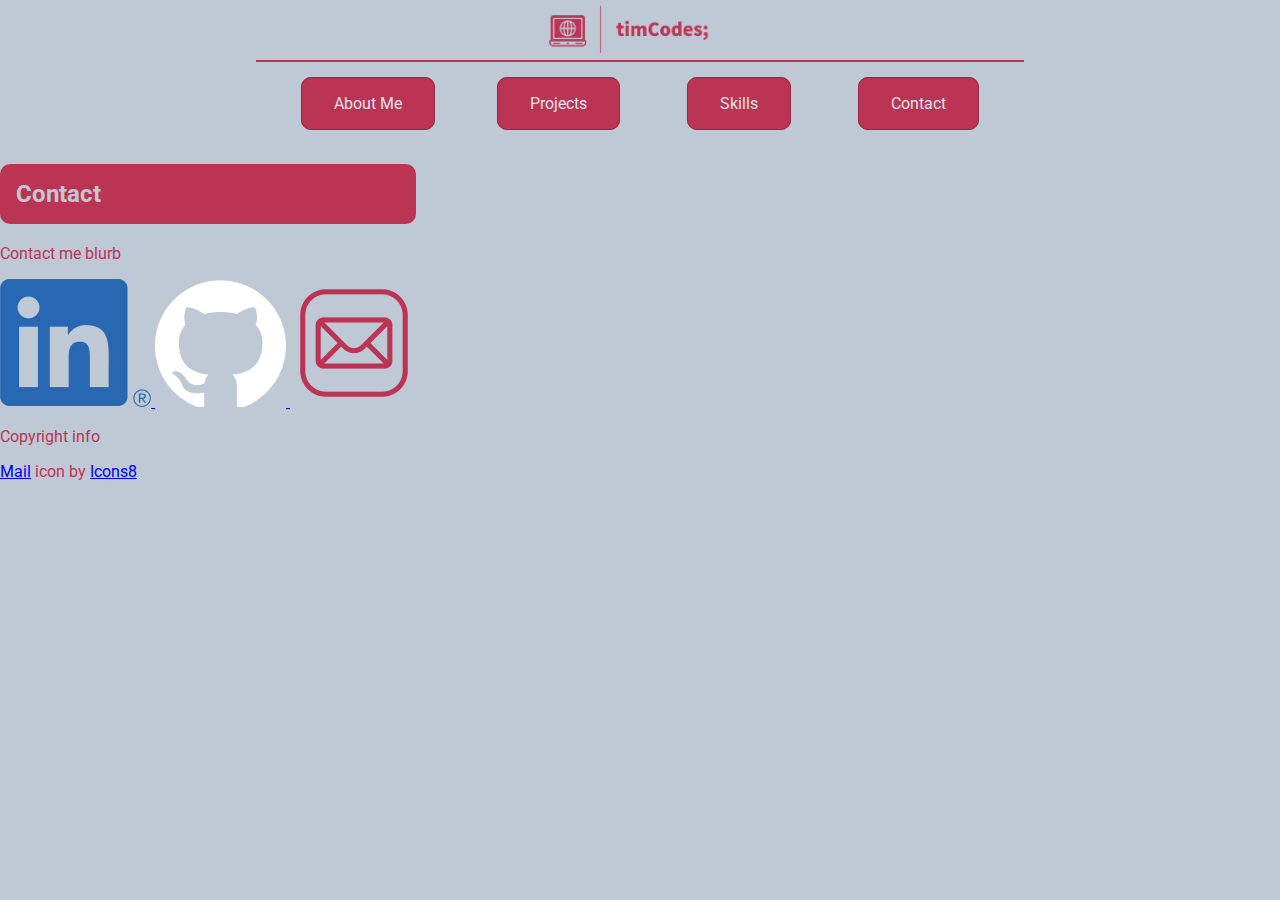
==== contact.html @ a85580fb "Add smaller logos to contact.html" ====
<!DOCTYPE html>
<html lang="en">
<head>
    <link rel="preconnect" href="https://fonts.googleapis.com"><link rel="preconnect" href="https://fonts.gstatic.com" crossorigin><link href="https://fonts.googleapis.com/css2?family=Montserrat:ital,wght@0,100;0,200;0,300;0,400;0,500;0,600;0,700;0,800;0,900;1,100;1,200;1,300;1,400;1,500;1,600;1,700;1,800;1,900&family=Roboto:ital,wght@0,100;0,300;0,400;0,500;0,700;0,900;1,100;1,300;1,400;1,500;1,700;1,900&display=swap" rel="stylesheet">
    <link rel="stylesheet" href="./resources/style.css">
    <meta charset="UTF-8">
    <meta http-equiv="X-UA-Compatible" content="IE=edge">
    <meta name="viewport" content="width=device-width, initial-scale=1.0">
    <title>Contact Page</title>
</head>
<body>
    <header>
        <a href="./index.html" class="logo"><img src="./resources/images/timCodes; -1 Transparent cropped.png" alt="timCodes logo" class="logo-img"></a>
        <!-- <h1>{timCodes;}</h1> Placeholder for logo -->

        <nav>
            <ul>
                <li><a href="#about-me">About Me</a></li>
                <li><a href="#projects">Projects</a></li>
                <li><a href="#skills">Skills</a></li>
                <li><a href="./contact.html">Contact</a></li>
            </ul>
        </nav>
    </header>

    <main>
        <section class="contact-email">
            <h2>Contact</h2>
            <p>Contact me blurb</p>
        </section>
        <!-- Commenting out contact form until I can make it work with backend
        <section class="contact-form">
            <p>Alternatively, you can use the below form to get in contact:</p>
            <br>
            <form action="" method="POST">
                <label for="name">Name</label>
                <br>
                <input type="text" id="name" name="name" required>
                <br><br>
                <label for="email-address">Email Address</label>
                <br>
                <input type="text" id="email-address" name="email-address" required>
                <br><br>
                <label for="phone-number">Phone Number</label>
                <br>
                <input type="text" id="phone-number" name="phone-number">
                <br><br>
                <label for="enquiry">Enquiry</label>
                <br>
                <textarea name="enquiry" id="enquiry" cols="30" rows="10"></textarea>
                <br><br>
                <input type="submit">
                <br><br>
            </form>
        </section>
        -->
        <section class="socials">
            <a href="https://www.linkedin.com/in/timothybracey13/" target="_blank" class="linkedin">
                <img src="./resources/images/socials/LI-In-Bug 128px high.png" alt="LinkedIn logo">
            </a>
            <a href="https://github.com/toothless13" target="_blank" class="github">
                <img src="./resources/images/socials/github-mark-white-128px high.png" alt="GitHub logo">
            </a>
            <a href="mailto:timcodes13@outlook.com" target="_blank" class="mail">
                <img src="./resources/images/socials/icons8-mail-128.png" alt="Email logo">
            </a>
        </section>
    </main>


    <footer>
        <p>Copyright info</p>
        <a target="_blank" href="https://icons8.com/icon/baRhMh2wmjbT/mail">Mail</a> icon by <a target="_blank" href="https://icons8.com">Icons8</a>
    </footer>
</body>
</html>
---- resources/style.css ----
/* General Styles */
html,
body {
    font-size: 16px;
    margin: 0;
    padding: 0;
    font-family: 'Roboto', sans-serif;
    box-sizing: border-box;
    position: relative;
    background-color: hsl(211, 22%, 79%);
    color: hsl(346, 57%, 47%);
}

/* Header Section */

header {
    display: flex;
    flex-direction: column;
    align-items: center;
    justify-content: center;
}

.logo {
    display: inline-block;
    margin-left: auto;
    margin-right: auto;
    width: 20%;
}

.logo-img {
    height: 50%;
    width: 100%;
}

nav {
    width: 60%;
    border-top: solid 2px hsl(346, 57%, 47%);
}

nav ul {
    width: 100%;
    display: flex;
    justify-content: space-evenly;
    align-items: center;
    padding: 0;
    /* margin-top: 0; */
}

nav ul li {
    list-style-type: none;
    margin: 1rem 1rem;
    display: inline-block;
    flex: 0 1 15%;
    text-align: center;
}

ul li a {
    background-color: hsl(346, 57%, 47%);
    border: 1px solid hsl(346, 57%, 37%);
    border-radius: 0.625rem;
    padding: 1rem 2rem;
    text-decoration: none;
    color: 	hsl(211, 22%, 89%);
    font-size: 100%;
    text-align: center;
    white-space: nowrap;
}

ul li a:hover {
    color: hsl(346, 57%, 47%);
    background-color: hsl(211, 22%, 79%);
}

h2 {
    background-color: hsl(346, 57%, 47%);
    color: hsl(211, 22%, 79%);
    padding: 1rem 1rem;
    width: 30%;
    border-radius: 0.625rem;
}

.about-me {
    width: 60%;
    margin: auto;
    /* display: flex;
    flex-direction: column;
    align-items: space-evenly; */
}

.about-me p {
    width: 60%;
}

.projects {
    width: 60%;
    margin: auto;
    padding-top: 2rem;
}

.project-flex {
    display: flex;
    justify-content: space-between;
    padding: 1rem 0;
}

.project-flex div {
    width: 60%;
}

.project-flex img {
    border-radius: 0.625rem;
    width: 30%;
}

.skills {
    width: 60%;
    margin: auto;
    padding-top: 2rem;
}
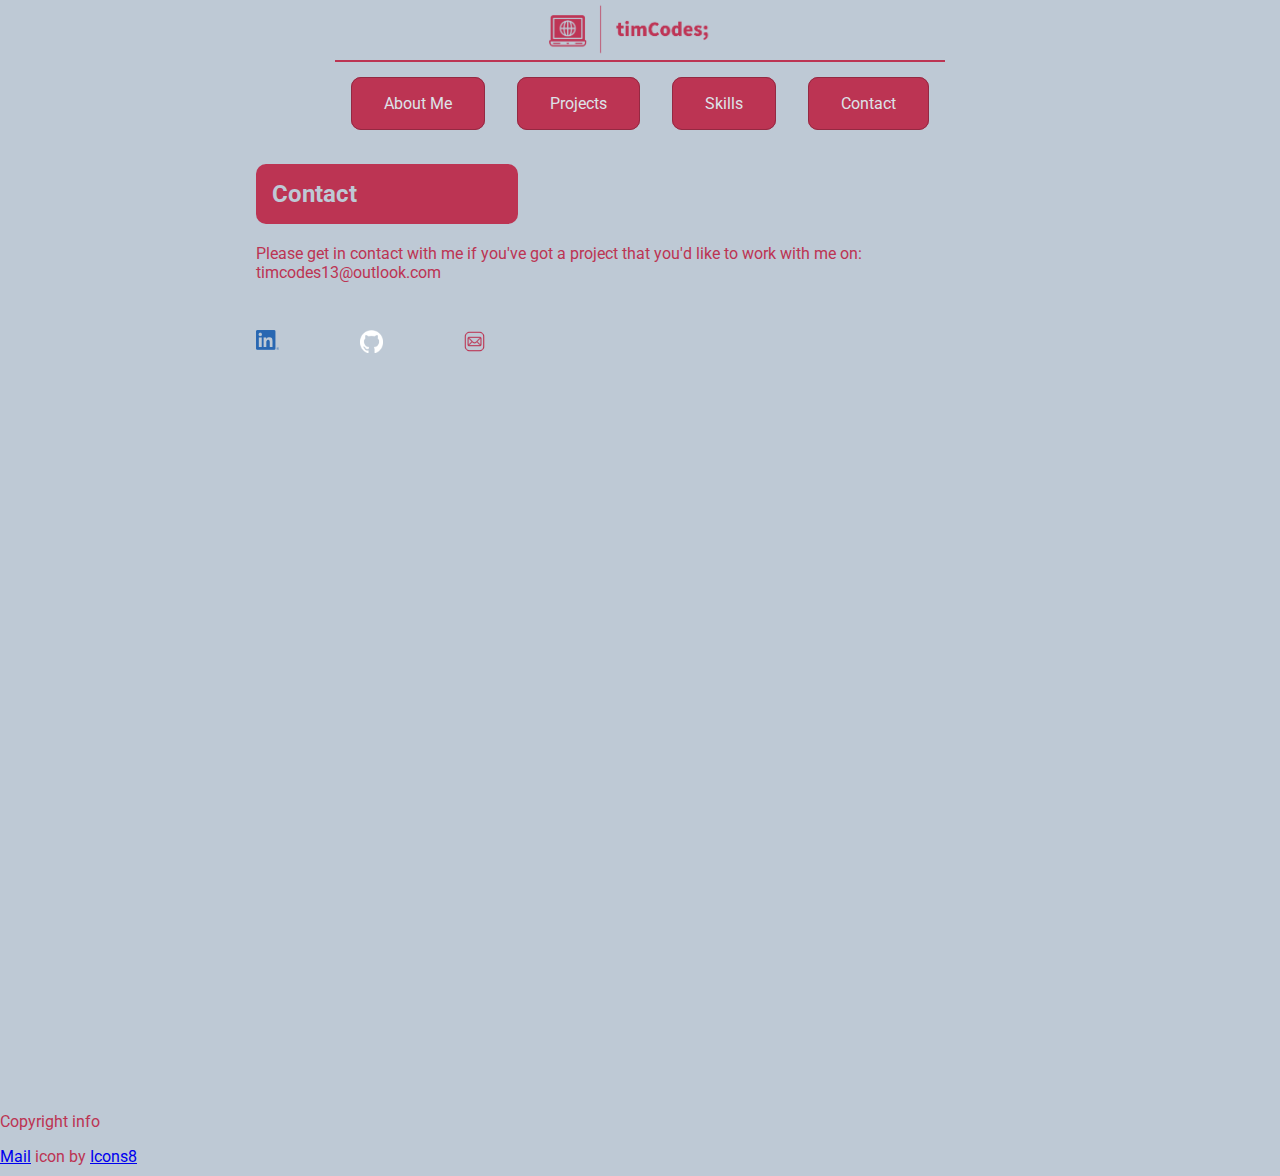
==== commit 37106f66: "Work on styling of socials, skills and footer" ====
--- a/contact.html
+++ b/contact.html
@@ -26,7 +26,7 @@
     <main>
         <section class="contact-email">
             <h2>Contact</h2>
-            <p>Contact me blurb</p>
+            <p>Please get in contact with me if you've got a project that you'd like to work with me on: <span class="email-link">timcodes13@outlook.com</span></p>
         </section>
         <!-- Commenting out contact form until I can make it work with backend
         <section class="contact-form">
--- a/resources/style.css
+++ b/resources/style.css
@@ -9,6 +9,13 @@
     position: relative;
     background-color: hsl(211, 22%, 79%);
     color: hsl(346, 57%, 47%);
+}
+
+main {
+    width: 60%;
+    margin: auto;
+    min-height: 100vh;
+    /* position: relative; */
 }
 
 /* Header Section */
@@ -33,7 +40,7 @@
 }
 
 nav {
-    width: 60%;
+    /* width: 60%; */
     border-top: solid 2px hsl(346, 57%, 47%);
 }
 
@@ -80,7 +87,7 @@
 }
 
 .about-me {
-    width: 60%;
+    /* width: 60%; */
     margin: auto;
     /* display: flex;
     flex-direction: column;
@@ -88,12 +95,12 @@
 }
 
 .about-me p {
-    width: 60%;
+    /* width: 60%; */
 }
 
 .projects {
-    width: 60%;
-    margin: auto;
+    /* width: 60%; */
+    /* margin: auto; */
     padding-top: 2rem;
 }
 
@@ -104,7 +111,7 @@
 }
 
 .project-flex div {
-    width: 60%;
+    /* width: 60%; */
 }
 
 .project-flex img {
@@ -113,7 +120,48 @@
 }
 
 .skills {
-    width: 60%;
-    margin: auto;
+    /* width: 60%; */
+    /* margin: auto; */
     padding-top: 2rem;
+}
+
+.skills-flex {
+    display: flex;
+    justify-content: space-between;
+    padding: 1rem 0;
+}
+
+.contact-email {
+    /* width: 60%; */
+    /* margin: auto; */
+}
+
+.socials {
+    width: 30%;
+    /* margin: auto; */
+    display: flex;
+    justify-content: space-between;
+    padding: 2rem 0;
+}
+
+.socials a {
+    display: inline-block;
+    width: 10%;
+}
+
+.socials a img {
+    /* display: inline; */
+    width: 100%;
+}
+
+/* Footer section */
+
+footer {
+    display: block;
+    /* position: absolute; */
+    bottom: 0;
+    /* left: 0; */
+    padding: 2rem 0;
+    width: 100%;
+    height: 3rem;
 }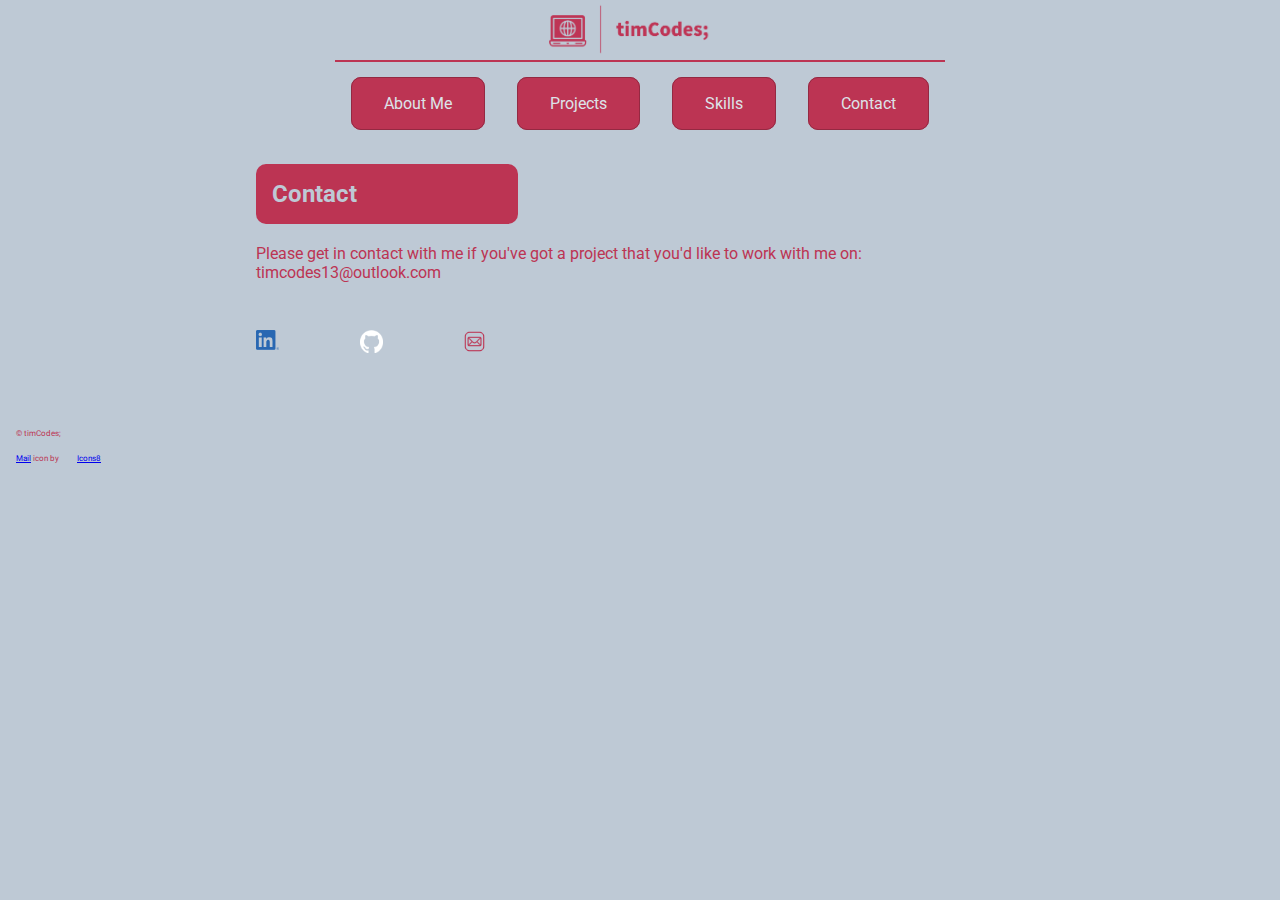
==== commit 6810184c: "Work on footer alignment and flex properties of projects section" ====
--- a/contact.html
+++ b/contact.html
@@ -69,8 +69,8 @@
 
 
     <footer>
-        <p>Copyright info</p>
-        <a target="_blank" href="https://icons8.com/icon/baRhMh2wmjbT/mail">Mail</a> icon by <a target="_blank" href="https://icons8.com">Icons8</a>
+        <p>&copy; timCodes;</p>
+        <a target="_blank" href="https://icons8.com/icon/baRhMh2wmjbT/mail">Mail</a><span> icon by </span><a target="_blank" href="https://icons8.com">Icons8</a>
     </footer>
 </body>
 </html>--- a/resources/style.css
+++ b/resources/style.css
@@ -9,12 +9,14 @@
     position: relative;
     background-color: hsl(211, 22%, 79%);
     color: hsl(346, 57%, 47%);
+    display: flex;
+    flex-direction: column;
 }
 
 main {
     width: 60%;
     margin: auto;
-    min-height: 100vh;
+    /* min-height: 100vh; */
     /* position: relative; */
 }
 
@@ -108,15 +110,20 @@
     display: flex;
     justify-content: space-between;
     padding: 1rem 0;
+    /* flex-wrap: wrap; */
 }
 
 .project-flex div {
     /* width: 60%; */
+    padding-right: 1rem;
+    flex: 1;
+    /* width: 50%; */
 }
 
 .project-flex img {
     border-radius: 0.625rem;
     width: 30%;
+    flex: 1;
 }
 
 .skills {
@@ -131,6 +138,11 @@
     padding: 1rem 0;
 }
 
+.skills-flex img {
+    padding: 1rem 0;
+    flex: 0 1;
+}
+
 .contact-email {
     /* width: 60%; */
     /* margin: auto; */
@@ -142,6 +154,7 @@
     display: flex;
     justify-content: space-between;
     padding: 2rem 0;
+    flex: 1 1;
 }
 
 .socials a {
@@ -161,7 +174,21 @@
     /* position: absolute; */
     bottom: 0;
     /* left: 0; */
-    padding: 2rem 0;
-    width: 100%;
-    height: 3rem;
+    padding-top: 2rem;
+    /* width: 100%; */
+    height: 2rem;
+}
+
+footer p {
+    font-size: 0.5rem;
+    padding-left: 1rem;
+}
+
+footer a {
+    padding-left: 1rem;
+    font-size: 0.5rem;
+}
+
+footer span {
+    font-size: 0.5rem;
 }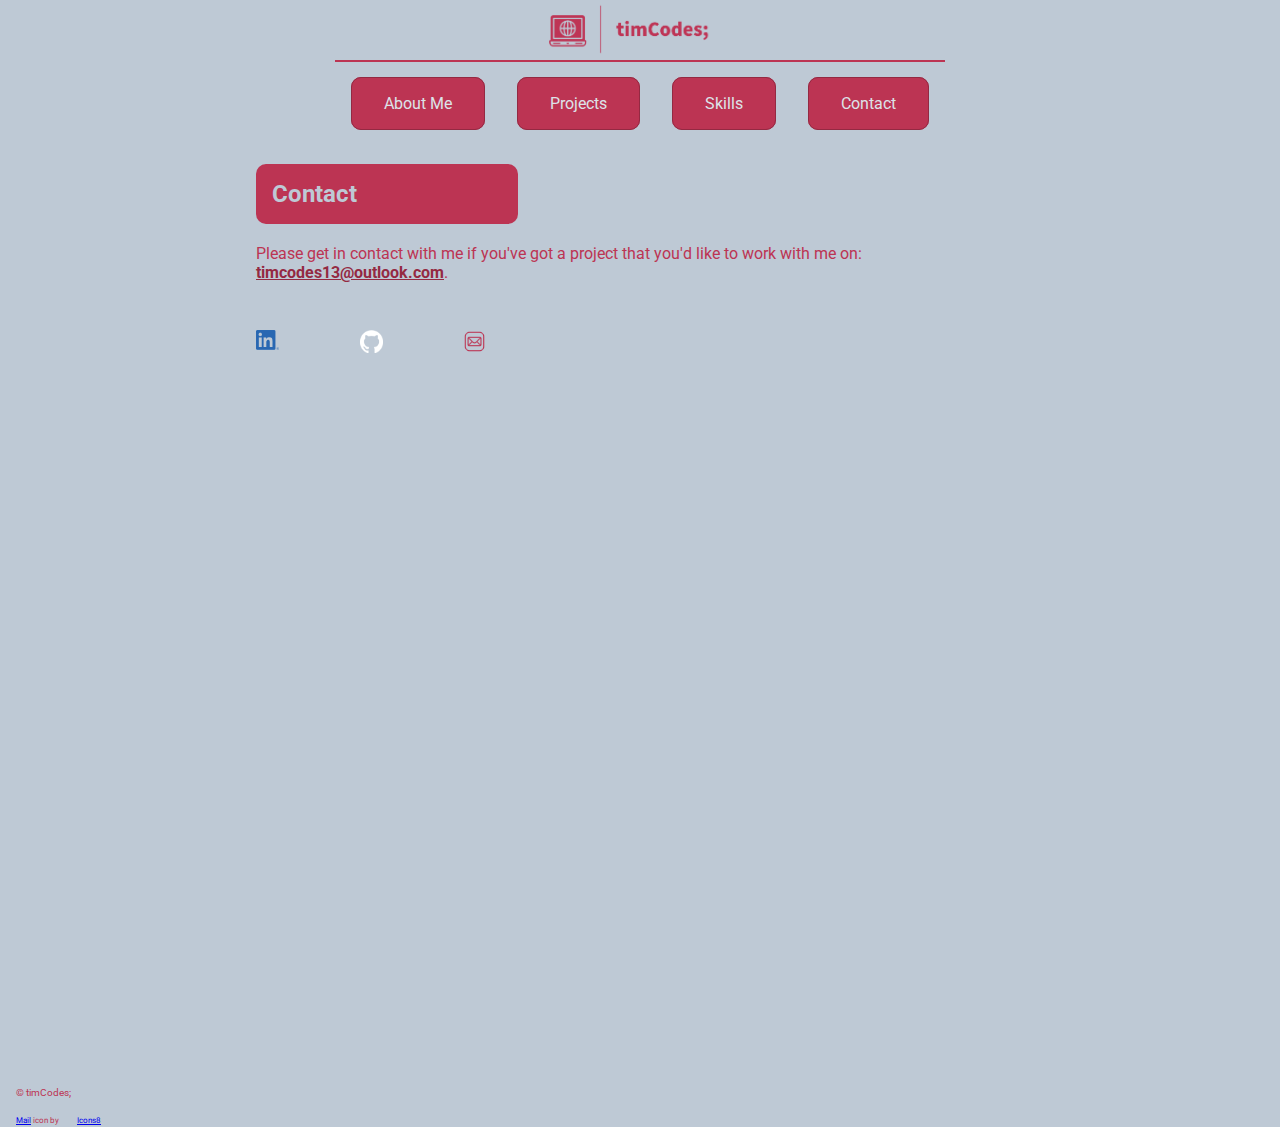
==== commit a76fff22: "Change git logo, set min page height, add hover effects to links" ====
--- a/contact.html
+++ b/contact.html
@@ -26,7 +26,7 @@
     <main>
         <section class="contact-email">
             <h2>Contact</h2>
-            <p>Please get in contact with me if you've got a project that you'd like to work with me on: <span class="email-link">timcodes13@outlook.com</span></p>
+            <p>Please get in contact with me if you've got a project that you'd like to work with me on: <a href="mailto:timcodes13@outlook.com" class="mail-link">timcodes13@outlook.com</a>.</p>
         </section>
         <!-- Commenting out contact form until I can make it work with backend
         <section class="contact-form">
--- a/resources/style.css
+++ b/resources/style.css
@@ -16,7 +16,7 @@
 main {
     width: 60%;
     margin: auto;
-    /* min-height: 100vh; */
+    min-height: 100vh;
     /* position: relative; */
 }
 
@@ -130,22 +130,39 @@
     /* width: 60%; */
     /* margin: auto; */
     padding-top: 2rem;
+    display: flex;
+    flex-direction: column;
 }
 
 .skills-flex {
     display: flex;
     justify-content: space-between;
     padding: 1rem 0;
+    /* flex: 1;
+    flex-wrap: nowrap; */
 }
 
 .skills-flex img {
-    padding: 1rem 0;
-    flex: 0 1;
+    padding: 1rem 1rem;
+    /* flex: 1; */
+    width: 4rem;
 }
 
 .contact-email {
     /* width: 60%; */
     /* margin: auto; */
+}
+
+a.mail-link {
+    /* text-decoration: none; */
+    color: hsl(346, 57%, 37%);
+    font-weight: 700;
+}
+
+a.mail-link:hover {
+    text-decoration: none;
+    color: hsl(346, 57%, 47%);
+    /* font-weight: 400; */
 }
 
 .socials {
@@ -180,7 +197,7 @@
 }
 
 footer p {
-    font-size: 0.5rem;
+    font-size: 0.625rem;
     padding-left: 1rem;
 }
 
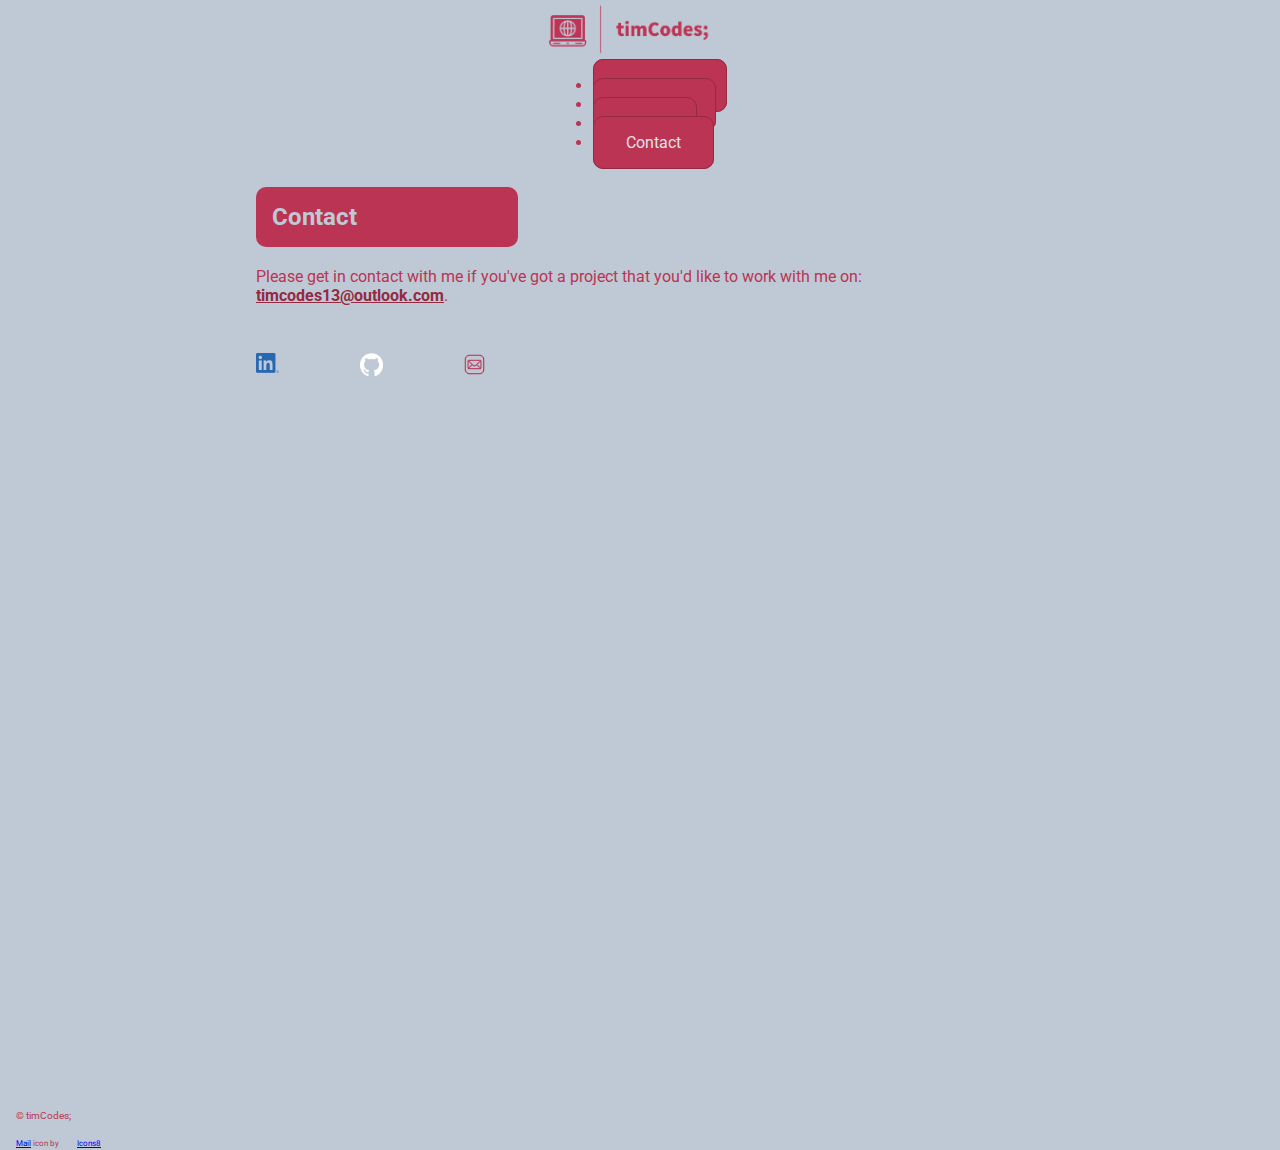
==== commit 8739a67a: "Style 320px media query, and start setting up responsive navbar" ====
--- a/contact.html
+++ b/contact.html
@@ -3,6 +3,7 @@
 <head>
     <link rel="preconnect" href="https://fonts.googleapis.com"><link rel="preconnect" href="https://fonts.gstatic.com" crossorigin><link href="https://fonts.googleapis.com/css2?family=Montserrat:ital,wght@0,100;0,200;0,300;0,400;0,500;0,600;0,700;0,800;0,900;1,100;1,200;1,300;1,400;1,500;1,600;1,700;1,800;1,900&family=Roboto:ital,wght@0,100;0,300;0,400;0,500;0,700;0,900;1,100;1,300;1,400;1,500;1,700;1,900&display=swap" rel="stylesheet">
     <link rel="stylesheet" href="./resources/style.css">
+    <link rel="stylesheet" href="https://cdnjs.cloudflare.com/ajax/libs/font-awesome/4.7.0/css/font-awesome.min.css">
     <meta charset="UTF-8">
     <meta http-equiv="X-UA-Compatible" content="IE=edge">
     <meta name="viewport" content="width=device-width, initial-scale=1.0">
@@ -28,32 +29,7 @@
             <h2>Contact</h2>
             <p>Please get in contact with me if you've got a project that you'd like to work with me on: <a href="mailto:timcodes13@outlook.com" class="mail-link">timcodes13@outlook.com</a>.</p>
         </section>
-        <!-- Commenting out contact form until I can make it work with backend
-        <section class="contact-form">
-            <p>Alternatively, you can use the below form to get in contact:</p>
-            <br>
-            <form action="" method="POST">
-                <label for="name">Name</label>
-                <br>
-                <input type="text" id="name" name="name" required>
-                <br><br>
-                <label for="email-address">Email Address</label>
-                <br>
-                <input type="text" id="email-address" name="email-address" required>
-                <br><br>
-                <label for="phone-number">Phone Number</label>
-                <br>
-                <input type="text" id="phone-number" name="phone-number">
-                <br><br>
-                <label for="enquiry">Enquiry</label>
-                <br>
-                <textarea name="enquiry" id="enquiry" cols="30" rows="10"></textarea>
-                <br><br>
-                <input type="submit">
-                <br><br>
-            </form>
-        </section>
-        -->
+
         <section class="socials">
             <a href="https://www.linkedin.com/in/timothybracey13/" target="_blank" class="linkedin">
                 <img src="./resources/images/socials/LI-In-Bug 128px high.png" alt="LinkedIn logo">
--- a/resources/style.css
+++ b/resources/style.css
@@ -41,12 +41,12 @@
     width: 100%;
 }
 
-nav {
+nav.desktop {
     /* width: 60%; */
     border-top: solid 2px hsl(346, 57%, 47%);
 }
 
-nav ul {
+nav.desktop ul {
     width: 100%;
     display: flex;
     justify-content: space-evenly;
@@ -55,7 +55,7 @@
     /* margin-top: 0; */
 }
 
-nav ul li {
+nav.desktop ul li {
     list-style-type: none;
     margin: 1rem 1rem;
     display: inline-block;
@@ -80,6 +80,18 @@
     background-color: hsl(211, 22%, 79%);
 }
 
+nav.mobile {
+    display: none;
+}
+
+.btn {
+    background-color: hsl(211, 22%, 79%);
+    color: hsl(346, 57%, 47%);
+    padding: 0.625rem;
+    border: 2px solid hsl(346, 57%, 47%);
+    border-radius: 0.625rem;
+}
+
 h2 {
     background-color: hsl(346, 57%, 47%);
     color: hsl(211, 22%, 79%);
@@ -96,10 +108,6 @@
     align-items: space-evenly; */
 }
 
-.about-me p {
-    /* width: 60%; */
-}
-
 .projects {
     /* width: 60%; */
     /* margin: auto; */
@@ -122,8 +130,8 @@
 
 .project-flex img {
     border-radius: 0.625rem;
-    width: 30%;
-    flex: 1;
+    width: 20.1875rem;
+    /* flex: 1; */
 }
 
 .skills {
@@ -146,11 +154,6 @@
     padding: 1rem 1rem;
     /* flex: 1; */
     width: 4rem;
-}
-
-.contact-email {
-    /* width: 60%; */
-    /* margin: auto; */
 }
 
 a.mail-link {
@@ -208,4 +211,126 @@
 
 footer span {
     font-size: 0.5rem;
+}
+
+/* Media Queries */
+
+/* 1024 x 840 */
+
+@media only screen and (max-width: 1024px) {
+    main {
+        width: 80%;
+    }
+}
+
+/* 768 x 840 */
+
+@media only screen and (max-width: 768px) {
+
+    main {
+        font-size: 14px;
+    }
+    .project-flex {
+        display: flex;
+        justify-content: space-between;
+        padding: 1rem 0;
+        flex-wrap: wrap;
+    }
+    
+    .project-flex div {
+        /* width: 60%; */
+        padding-right: 1rem;
+        /* flex: 1; */
+        /* width: 50%; */
+    }
+    
+    .project-flex img {
+        border-radius: 0.625rem;
+        /* width: 30%; */
+        width: 15rem;
+        object-fit: contain;
+        /* flex: 1; */
+    }
+}
+
+/* 650 x 840 */
+
+@media only screen and (max-width: 650px) {
+    h2 {
+        margin: auto;
+        width: 80%;
+        text-align: center;
+    }
+
+    .project-flex {
+        flex-direction: column;
+        align-items: center;
+    }
+
+    .project-flex div {
+        text-align: center;
+    }
+}
+
+/* 320 x 840 */
+
+@media only screen and (max-width: 320px) {
+    main {
+        width: 90%;
+        margin: auto;
+    }
+
+    .logo {
+        width: 50%;
+        border-bottom: solid 2px hsl(346, 57%, 47%);
+        margin-left: 25%;
+    }
+
+    header {
+        flex-direction: row;
+        justify-content: space-between;
+        align-items: center;
+    }
+
+    nav.desktop {
+        display: none;
+    }
+
+    nav.mobile {
+        display: block;
+    }
+
+    /* .btn {
+        position: relative;
+        right: 0;
+    } */
+
+    .about-me {
+        padding-top: 1rem;
+    }
+
+    .skills-flex {
+        flex-wrap: wrap;
+        justify-content: center;
+    }
+
+    .skills-flex img {
+        flex-shrink: 1;
+    }
+
+    .contact-email {
+        padding-top: 2rem;
+    }
+
+    .contact-email p {
+        text-align: center;
+        padding: 2rem 0;
+    }
+
+    .socials {
+        width: 50%;
+        padding-top: 0;
+        margin-top: 0;
+        margin: auto;
+    }
 }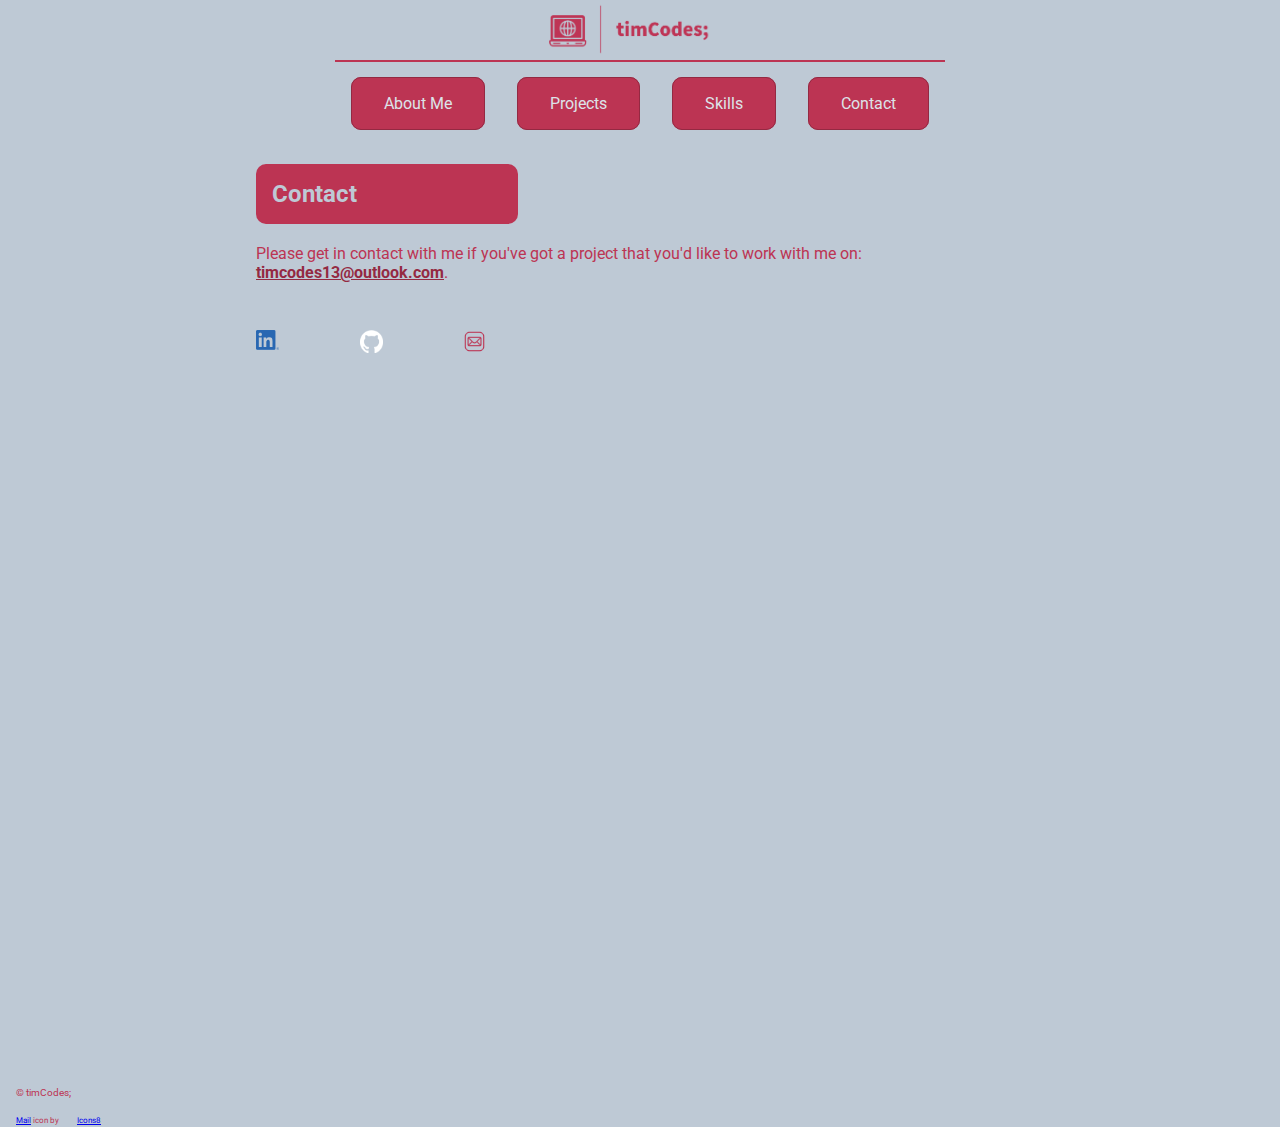
==== commit dc11e768: "Add responsive nav bar to pages using JavaScript" ====
--- a/contact.html
+++ b/contact.html
@@ -14,13 +14,17 @@
         <a href="./index.html" class="logo"><img src="./resources/images/timCodes; -1 Transparent cropped.png" alt="timCodes logo" class="logo-img"></a>
         <!-- <h1>{timCodes;}</h1> Placeholder for logo -->
 
-        <nav>
+        <nav class="desktop" id="desktop-nav">
             <ul>
                 <li><a href="#about-me">About Me</a></li>
                 <li><a href="#projects">Projects</a></li>
                 <li><a href="#skills">Skills</a></li>
                 <li><a href="./contact.html">Contact</a></li>
             </ul>
+        </nav>
+
+        <nav class="mobile" id="mobile-nav">
+            <button class="btn" id="btn"><i class="fa fa-bars"></i></button>
         </nav>
     </header>
 
@@ -47,6 +51,7 @@
     <footer>
         <p>&copy; timCodes;</p>
         <a target="_blank" href="https://icons8.com/icon/baRhMh2wmjbT/mail">Mail</a><span> icon by </span><a target="_blank" href="https://icons8.com">Icons8</a>
+        <script src="script.js"></script>
     </footer>
 </body>
 </html>--- a/resources/style.css
+++ b/resources/style.css
@@ -272,9 +272,9 @@
     }
 }
 
-/* 320 x 840 */
-
-@media only screen and (max-width: 320px) {
+/* 649 x 840 */
+
+@media only screen and (max-width: 649px) {
     main {
         width: 90%;
         margin: auto;
@@ -290,20 +290,101 @@
         flex-direction: row;
         justify-content: space-between;
         align-items: center;
+        background-color: hsl(211, 22%, 79%);
+    }
+
+    header.active {
+        position: fixed;
+        top: 0;
+        z-index: 1;
+        width: 100%;
+    }
+
+    main.active {
+        position: relative;
+        /* top: 40.69px; */
+        top: 3%;
     }
 
     nav.desktop {
+        border: none;
         display: none;
+        position: fixed;
+        width: 100%;
+        top: 10%;
+        right: 0;
+        margin-right: 0;
+        margin-left: 0;
+        flex-direction: column;
+    }
+
+    nav.desktop ul {
+        width: 100%;
+        display: flex;
+        flex-direction: column;
+        justify-content: center;
+        align-items: center;
+        padding: 0;
+        margin-right: 0;
+        margin: 0;
+        margin-top: 1rem;
+        right: 0;
+        /* margin-top: 0; */
+    }
+    
+    nav.desktop ul li {
+        list-style-type: none;
+        margin: 0;
+        margin-right: 1.25rem;
+        /* width: 6rem; */
+        width: 100%;
+        display: block;
+        /* flex: 0 1 15%; */
+        flex: 0;
+        text-align: right;
+    }
+    
+    ul li a {
+        display: inline-block;
+        /* width: 5rem; */
+        width: 100%;
+        margin: 0;
+        background-color: hsl(346, 57%, 47%);
+        /* border: 1px solid hsl(346, 57%, 37%); */
+        border: none;
+        border-radius: 0;
+        /* padding: 0.5rem 0.5rem; */
+        padding: 0.25rem;
+        text-decoration: none;
+        color: 	hsl(211, 22%, 89%);
+        font-size: 100%;
+        text-align: center;
+        white-space: nowrap;
+    }
+
+    ul li a:active {
+        background-color: hsl(211, 22%, 89%);
+        color: hsl(346, 57%, 47%);
+    }
+
+    ul li a:hover {
+        background-color: hsl(346, 57%, 37%);
+    }
+
+    nav.desktop.active {
+        display: flex;
     }
 
     nav.mobile {
         display: block;
-    }
-
-    /* .btn {
-        position: relative;
-        right: 0;
-    } */
+        margin-right: 1%;
+    }
+
+    .btn.active {
+        background-color: hsl(346, 57%, 37%);
+        color: hsl(211, 22%, 79%);
+        transition: 0.2s;
+    }
 
     .about-me {
         padding-top: 1rem;
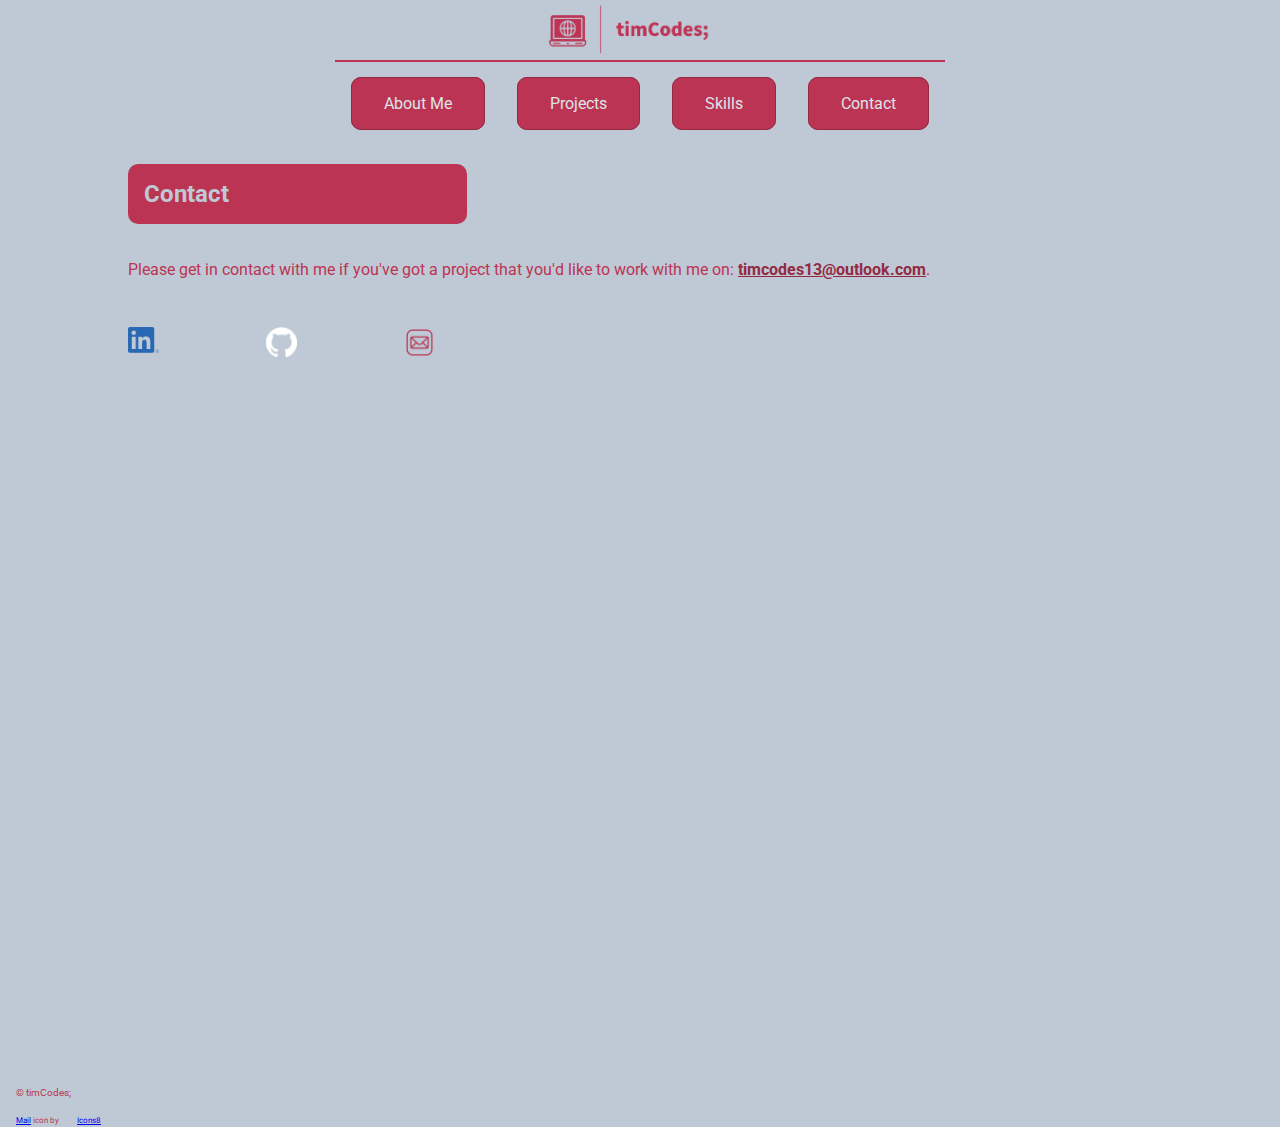
==== commit 23c6944b: "Fix links in headers" ====
--- a/contact.html
+++ b/contact.html
@@ -16,9 +16,9 @@
 
         <nav class="desktop" id="desktop-nav">
             <ul>
-                <li><a href="#about-me">About Me</a></li>
-                <li><a href="#projects">Projects</a></li>
-                <li><a href="#skills">Skills</a></li>
+                <li><a href="./index.html#about-me">About Me</a></li>
+                <li><a href="./index.html#projects">Projects</a></li>
+                <li><a href="./index.html#skills">Skills</a></li>
                 <li><a href="./contact.html">Contact</a></li>
             </ul>
         </nav>
--- a/resources/style.css
+++ b/resources/style.css
@@ -20,6 +20,10 @@
     /* position: relative; */
 }
 
+h3 {
+    margin-top: 0;
+}
+
 /* Header Section */
 
 header {
@@ -103,6 +107,7 @@
 .about-me {
     /* width: 60%; */
     margin: auto;
+    padding-top: 2rem;
     /* display: flex;
     flex-direction: column;
     align-items: space-evenly; */
@@ -118,20 +123,53 @@
     display: flex;
     justify-content: space-between;
     padding: 1rem 0;
+    height: 35.625rem;
+    height: 22rem;
     /* flex-wrap: wrap; */
 }
 
 .project-flex div {
     /* width: 60%; */
     padding-right: 1rem;
-    flex: 1;
-    /* width: 50%; */
+    /* flex: 1; */
+    width: 50%;
 }
 
 .project-flex img {
     border-radius: 0.625rem;
     width: 20.1875rem;
-    /* flex: 1; */
+    height: fit-content;
+    /* flex: 0 1; */
+    flex-shrink: 1;
+}
+
+.carousel-item {
+    display: none;
+}
+
+.carousel-item-selected {
+    display: flex;
+}
+
+.carousel-nav {
+    padding: 1rem 0;
+    margin: auto;
+    display: flex;
+    justify-content: center;
+}
+
+.carousel-button {
+    width: 1rem;
+    height: 1rem;
+    display: inline-block;
+    background-color: hsl(346, 57%, 27%);
+    border-radius: 50%;
+    margin: 0.3125rem;
+    cursor: pointer;
+}
+
+.carousel-button-selected {
+    background-color: hsl(346, 57%, 57%);
 }
 
 .skills {
@@ -154,6 +192,10 @@
     padding: 1rem 1rem;
     /* flex: 1; */
     width: 4rem;
+}
+
+.contact-email p {
+    padding-top: 1rem;
 }
 
 a.mail-link {
@@ -215,9 +257,9 @@
 
 /* Media Queries */
 
-/* 1024 x 840 */
-
-@media only screen and (max-width: 1024px) {
+/* 1300 x 840 */
+
+@media only screen and (max-width: 1300px) {
     main {
         width: 80%;
     }
@@ -230,16 +272,27 @@
     main {
         font-size: 14px;
     }
+
+    h2 {
+        margin: auto;
+        width: 80%;
+        text-align: center;
+    }
+
     .project-flex {
         display: flex;
         justify-content: space-between;
         padding: 1rem 0;
         flex-wrap: wrap;
+        height: fit-content;
+        align-items: center;
+        flex-direction: column;
     }
     
     .project-flex div {
-        /* width: 60%; */
+        width: 60%;
         padding-right: 1rem;
+        text-align: center;
         /* flex: 1; */
         /* width: 50%; */
     }
@@ -251,11 +304,12 @@
         object-fit: contain;
         /* flex: 1; */
     }
+
 }
 
 /* 650 x 840 */
 
-@media only screen and (max-width: 650px) {
+/* @media only screen and (max-width: 650px) {
     h2 {
         margin: auto;
         width: 80%;
@@ -270,11 +324,11 @@
     .project-flex div {
         text-align: center;
     }
-}
+} */
 
 /* 649 x 840 */
 
-@media only screen and (max-width: 649px) {
+@media only screen and (max-width: 650px) {
     main {
         width: 90%;
         margin: auto;
@@ -335,7 +389,7 @@
     nav.desktop ul li {
         list-style-type: none;
         margin: 0;
-        margin-right: 1.25rem;
+        /* margin-right: 1.25rem; */
         /* width: 6rem; */
         width: 100%;
         display: block;
@@ -386,8 +440,23 @@
         transition: 0.2s;
     }
 
+    h2 {
+        margin: auto;
+        width: 80%;
+        text-align: center;
+    }
+
     .about-me {
-        padding-top: 1rem;
+        padding-top: 2rem;
+    }
+
+    .project-flex {
+        flex-direction: column;
+        align-items: center;
+    }
+
+    .project-flex div {
+        text-align: center;
     }
 
     .skills-flex {
